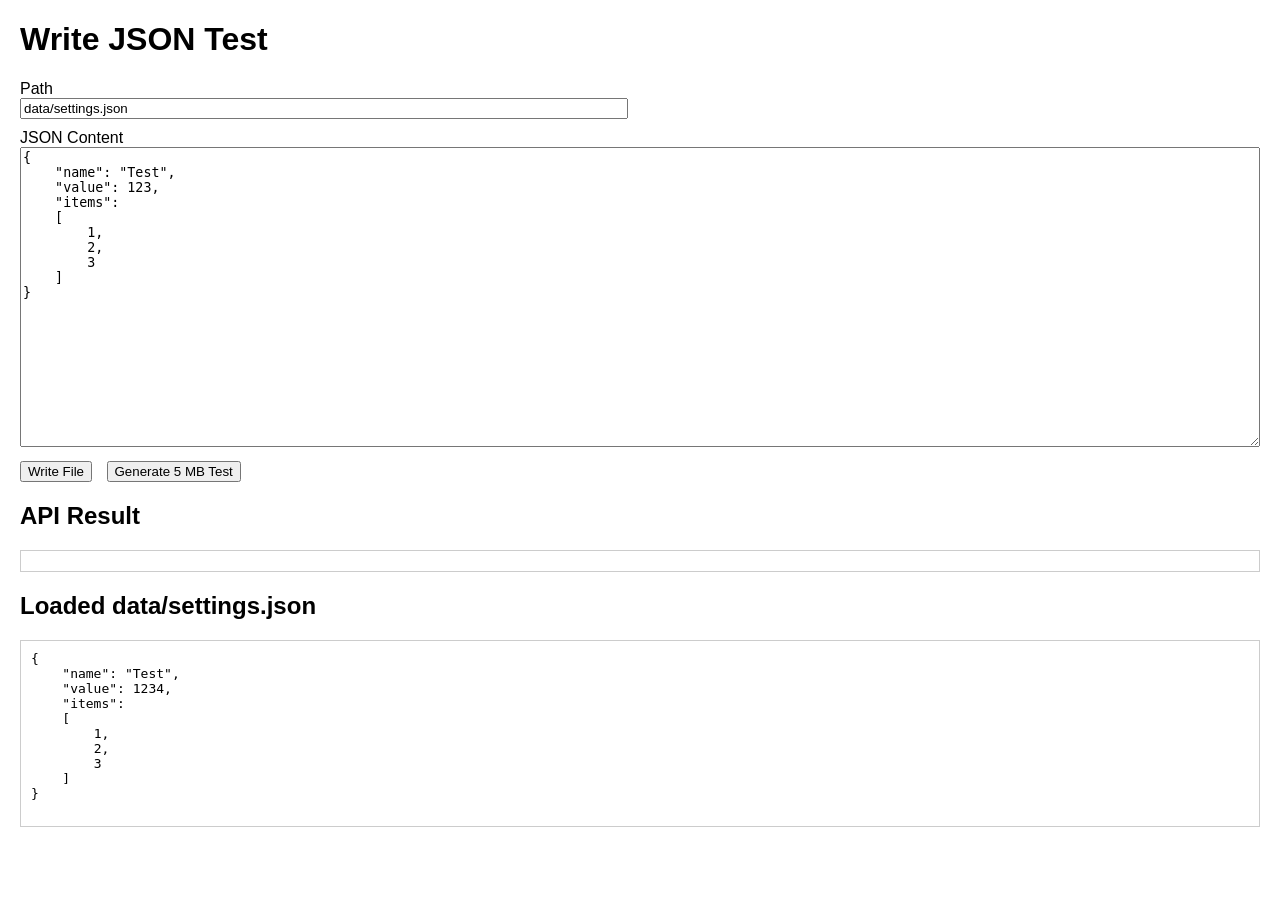
==== wwwroot/index.html @ c173caa7 "Linux version fully functional / Added option to have a config file" ====
<!DOCTYPE html>
<html>
<head>
    <meta charset="utf-8">
    <title>Write JSON Test</title>

    <link
        rel="stylesheet"
        href="/css/app.css">
</head>
<body>

    <h1>Write JSON Test</h1>

    <label>
        Path
    </label>

    <input
        id="path"
        value="data/settings.json">

    <label>
        JSON Content
    </label>

    <textarea id="json">
{
    "name": "Test",
    "value": 123,
    "items":
    [
        1,
        2,
        3
    ]
}
    </textarea>

    <br>

    <button id="writeButton">
        Write File
    </button>

    <button id="largeButton">
        Generate 5 MB Test
    </button>

    <h2>API Result</h2>

    <pre id="result"></pre>

    <h2>Loaded data/settings.json</h2>

    <pre id="settings"></pre>

    <script src="/js/app.js"></script>

</body>
</html>
---- css/app.css ----
body
{
    font-family: sans-serif;
    margin: 20px;
}

label
{
    display: block;
    margin-top: 10px;
}

input
{
    width: 600px;
}

textarea
{
    width: 100%;
    height: 300px;
    box-sizing: border-box;
}

button
{
    margin-top: 10px;
    margin-right: 10px;
}

pre
{
    border: 1px solid #ccc;
    padding: 10px;
    margin-top: 20px;
    white-space: pre-wrap;
}
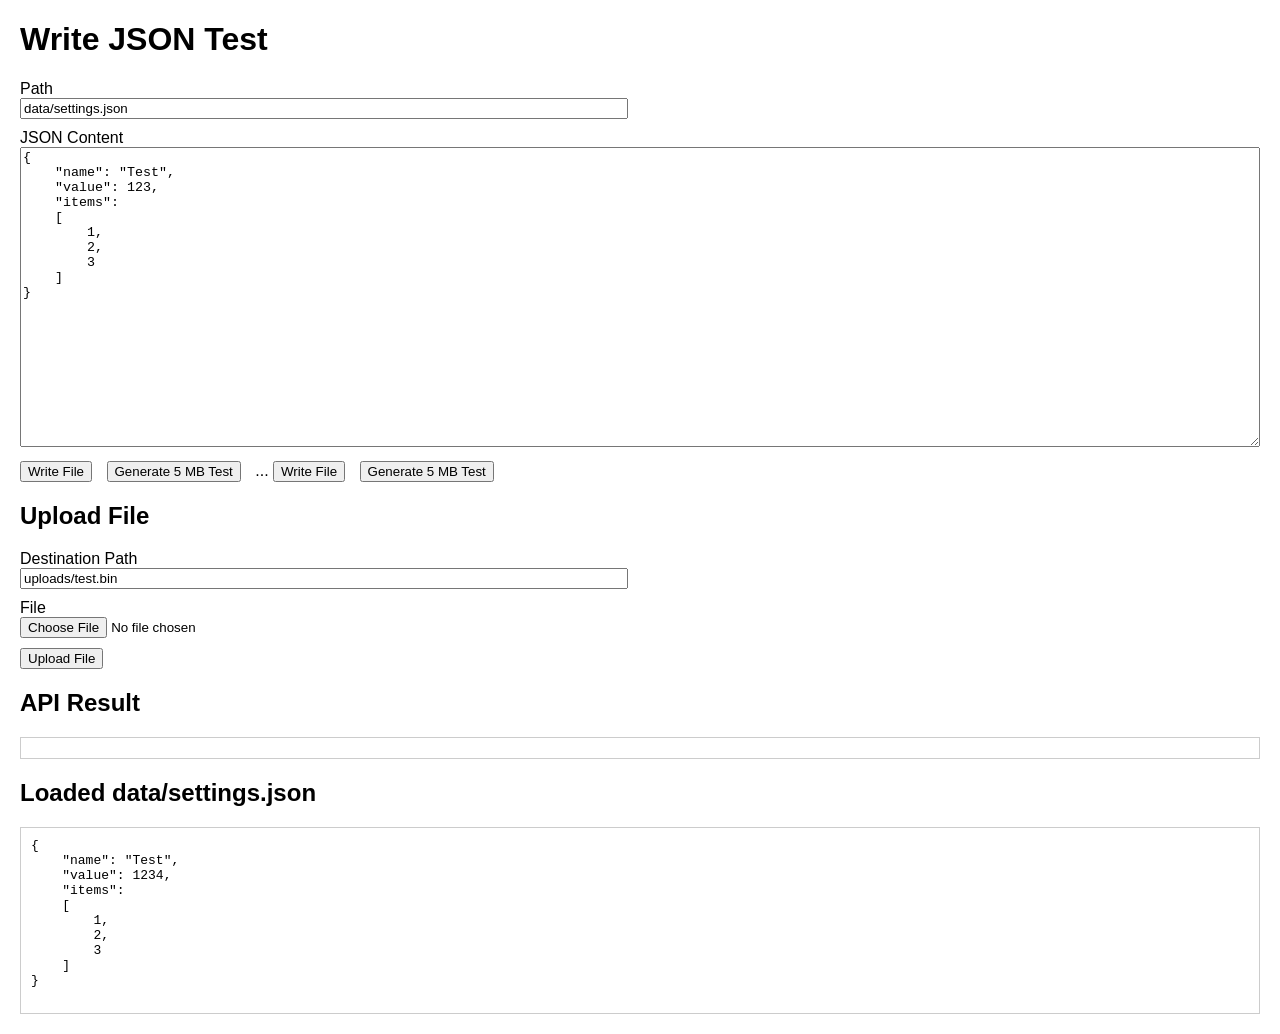
==== commit 28a9e898: "Added file upload" ====
--- a/wwwroot/index.html
+++ b/wwwroot/index.html
@@ -47,6 +47,40 @@
         Generate 5 MB Test
     </button>
 
+...
+<button id="writeButton">
+    Write File
+</button>
+
+<button id="largeButton">
+    Generate 5 MB Test
+</button>
+
+<h2>Upload File</h2>
+
+<label>
+    Destination Path
+</label>
+
+<input
+    id="uploadPath"
+    value="uploads/test.bin">
+
+<label>
+    File
+</label>
+
+<input
+    id="uploadFile"
+    type="file">
+
+<br>
+
+<button id="uploadButton">
+    Upload File
+</button>
+
+
     <h2>API Result</h2>
 
     <pre id="result"></pre>
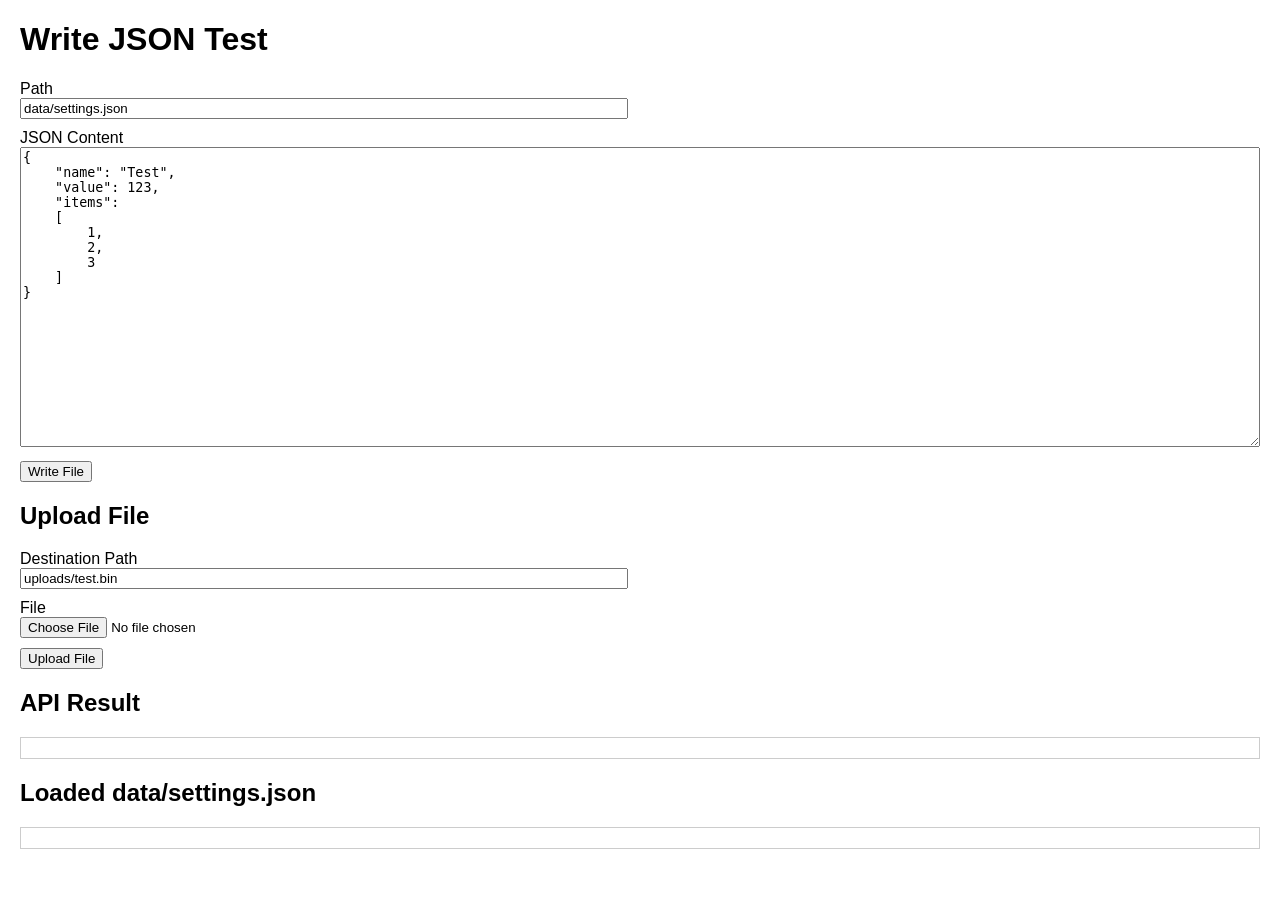
==== commit a32e2d37: "Removed html button from index.html" ====
--- a/wwwroot/index.html
+++ b/wwwroot/index.html
@@ -43,19 +43,6 @@
         Write File
     </button>
 
-    <button id="largeButton">
-        Generate 5 MB Test
-    </button>
-
-...
-<button id="writeButton">
-    Write File
-</button>
-
-<button id="largeButton">
-    Generate 5 MB Test
-</button>
-
 <h2>Upload File</h2>
 
 <label>
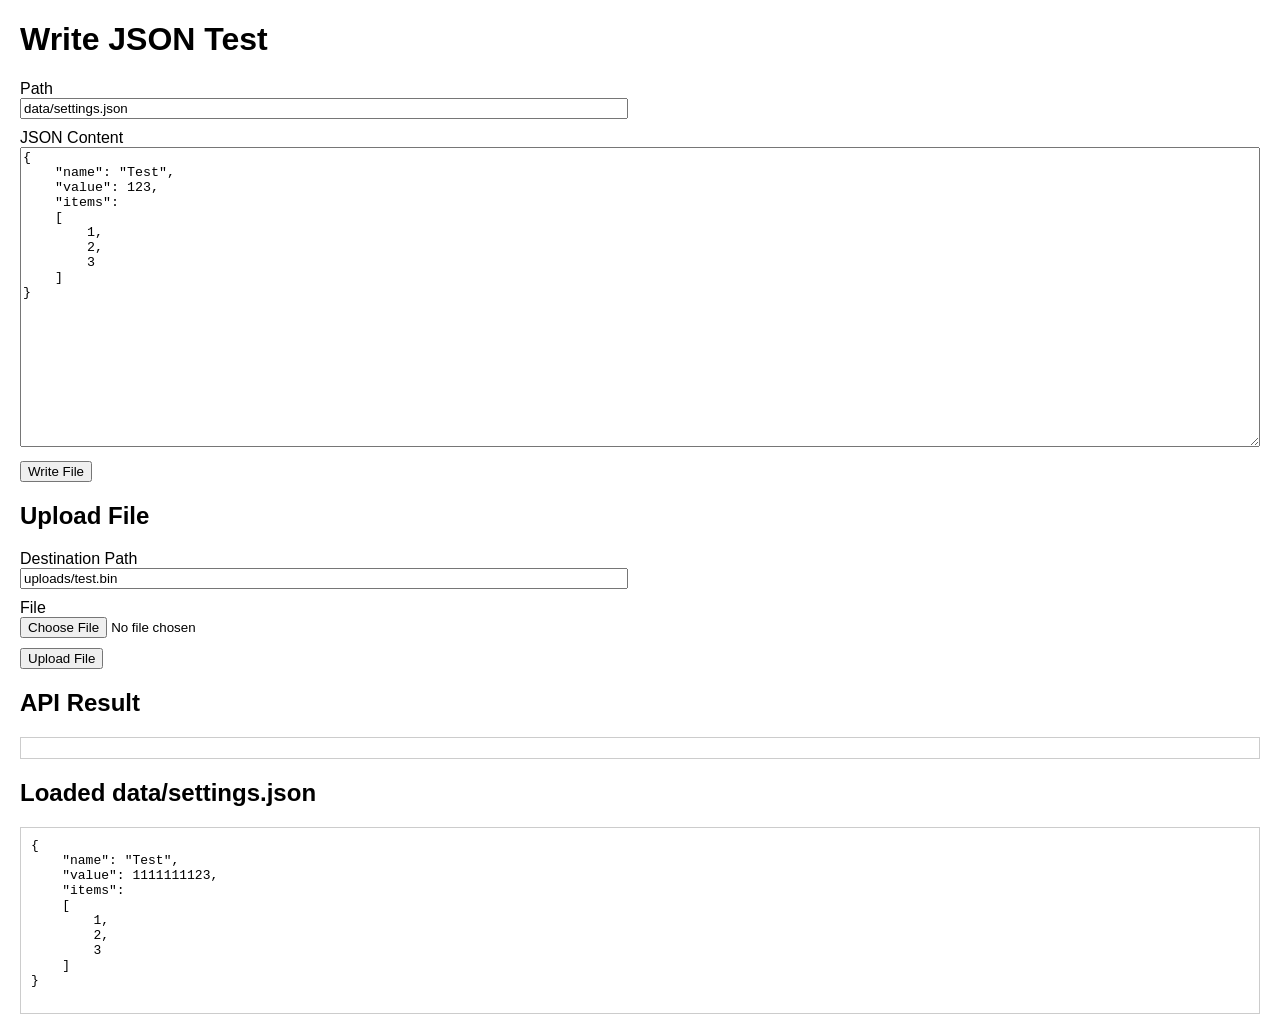
==== commit 2892c2dc: "Fix static site so it can still load the files" ====
--- a/wwwroot/index.html
+++ b/wwwroot/index.html
@@ -6,7 +6,7 @@
 
     <link
         rel="stylesheet"
-        href="/css/app.css">
+        href="css/app.css">
 </head>
 <body>
 
@@ -76,7 +76,7 @@
 
     <pre id="settings"></pre>
 
-    <script src="/js/app.js"></script>
+    <script src="js/app.js"></script>
 
 </body>
 </html>
--- a/wwwroot/css/app.css
+++ b/wwwroot/css/app.css
@@ -0,0 +1,37 @@
+body
+{
+    font-family: sans-serif;
+    margin: 20px;
+}
+
+label
+{
+    display: block;
+    margin-top: 10px;
+}
+
+input
+{
+    width: 600px;
+}
+
+textarea
+{
+    width: 100%;
+    height: 300px;
+    box-sizing: border-box;
+}
+
+button
+{
+    margin-top: 10px;
+    margin-right: 10px;
+}
+
+pre
+{
+    border: 1px solid #ccc;
+    padding: 10px;
+    margin-top: 20px;
+    white-space: pre-wrap;
+}
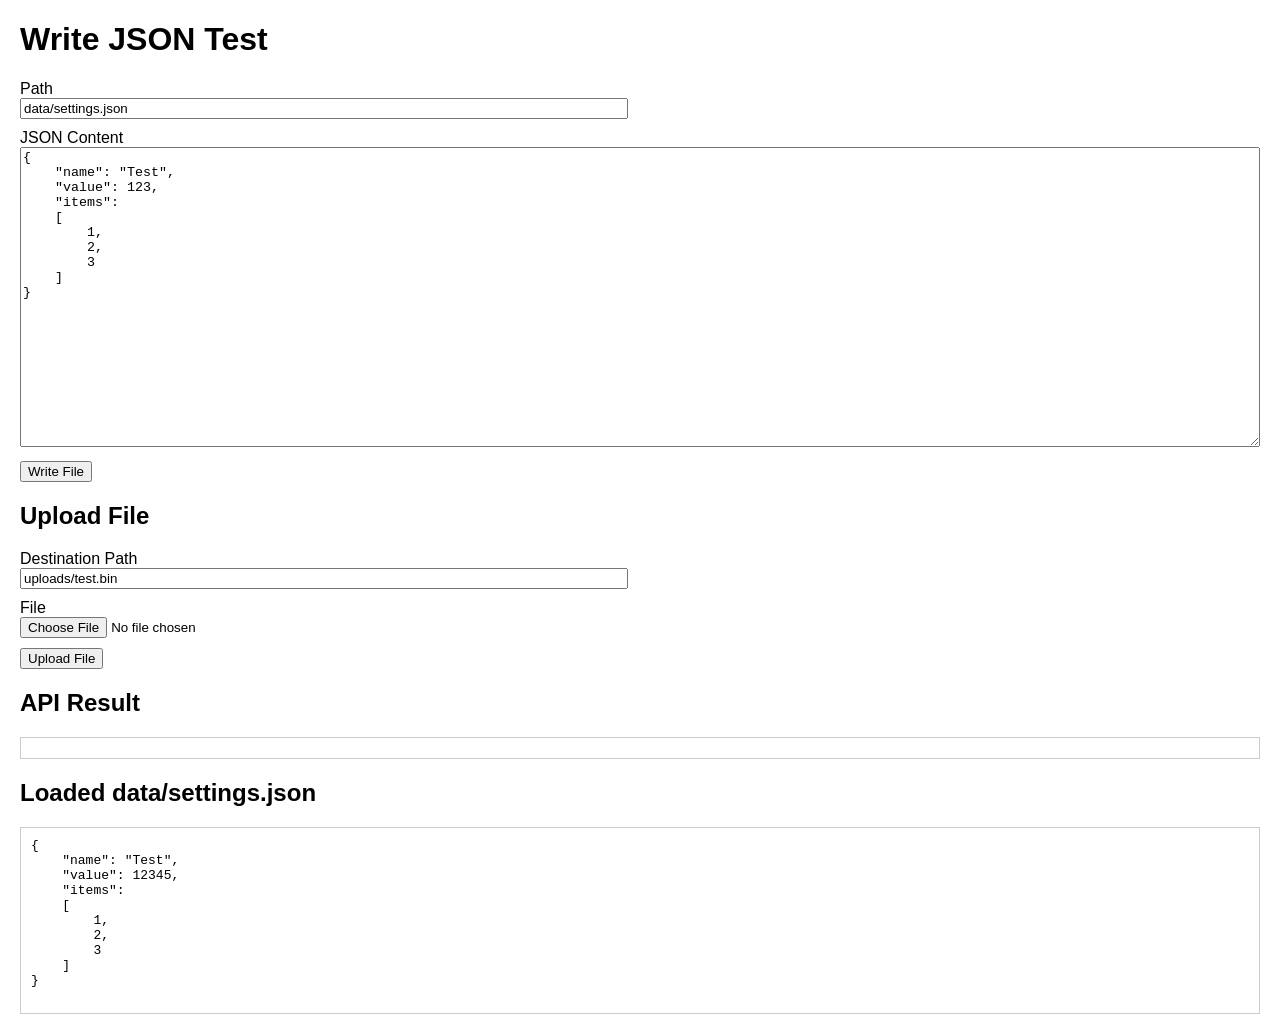
==== commit 28f70e0d: "Made the example web application ES5 compatible" ====
--- a/wwwroot/index.html
+++ b/wwwroot/index.html
@@ -43,30 +43,29 @@
         Write File
     </button>
 
-<h2>Upload File</h2>
+    <h2>Upload File</h2>
 
-<label>
-    Destination Path
-</label>
+    <label>
+        Destination Path
+    </label>
 
-<input
-    id="uploadPath"
-    value="uploads/test.bin">
+    <input
+        id="uploadPath"
+        value="uploads/test.bin">
 
-<label>
-    File
-</label>
+    <label>
+        File
+    </label>
 
-<input
-    id="uploadFile"
-    type="file">
+    <input
+        id="uploadFile"
+        type="file">
 
-<br>
+    <br>
 
-<button id="uploadButton">
-    Upload File
-</button>
-
+    <button id="uploadButton">
+        Upload File
+    </button>
 
     <h2>API Result</h2>
 
